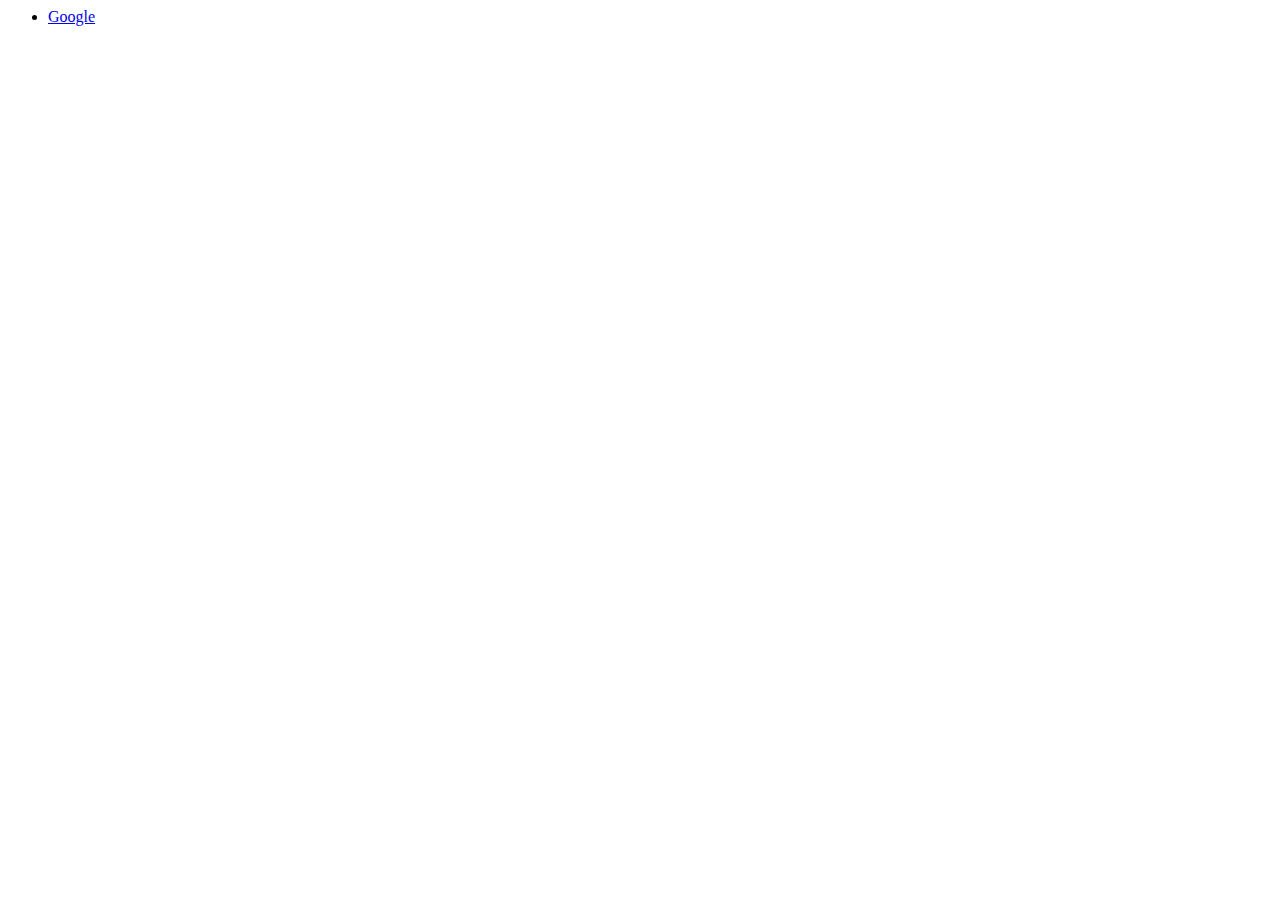
==== index.html @ 9d8bacf6 "Replaced image assets along with data set and started working on the navbar" ====
<html lang="en-us">
  <head>

    <meta charset="UTF-8">
    <meta name="viewport" content="width=device-width, initial-scale=1.0">

    <title>Bootstrap Visualization Dashboard</title>

    <!-- Boostrap Stylesheet -->
    <link rel="stylesheet" href="assets/css/bootstrap.min.css" media="screen">

    <!-- Our own CSS stylesheet -->
    <link rel="stylesheet" href="assets/css/styles.css" media="screen">

  </head>

  <body>
    <!-- Start of navbar -->
    <div class="container">
      <nav class="navbar">
        <ul>
          <li>
            <a href ="https://www.google.com/">Google</a>
        </u1>
    <!-- End of navbar -->

    <!-- Start of container -->
          <!-- Start of Visualizations imageNav Area -->
          <!-- End of the Visualizations imageNav Area -->
    <!-- End of container -->

    <!-- jQuery CDN -->
    <script type="text/javascript" src="https://code.jquery.com/jquery-2.1.4.min.js"></script>

    <!-- Bootstrap CDN -->
    <script src="https://maxcdn.bootstrapcdn.com/bootstrap/3.3.6/js/bootstrap.min.js"></script>
  </body>

</html>
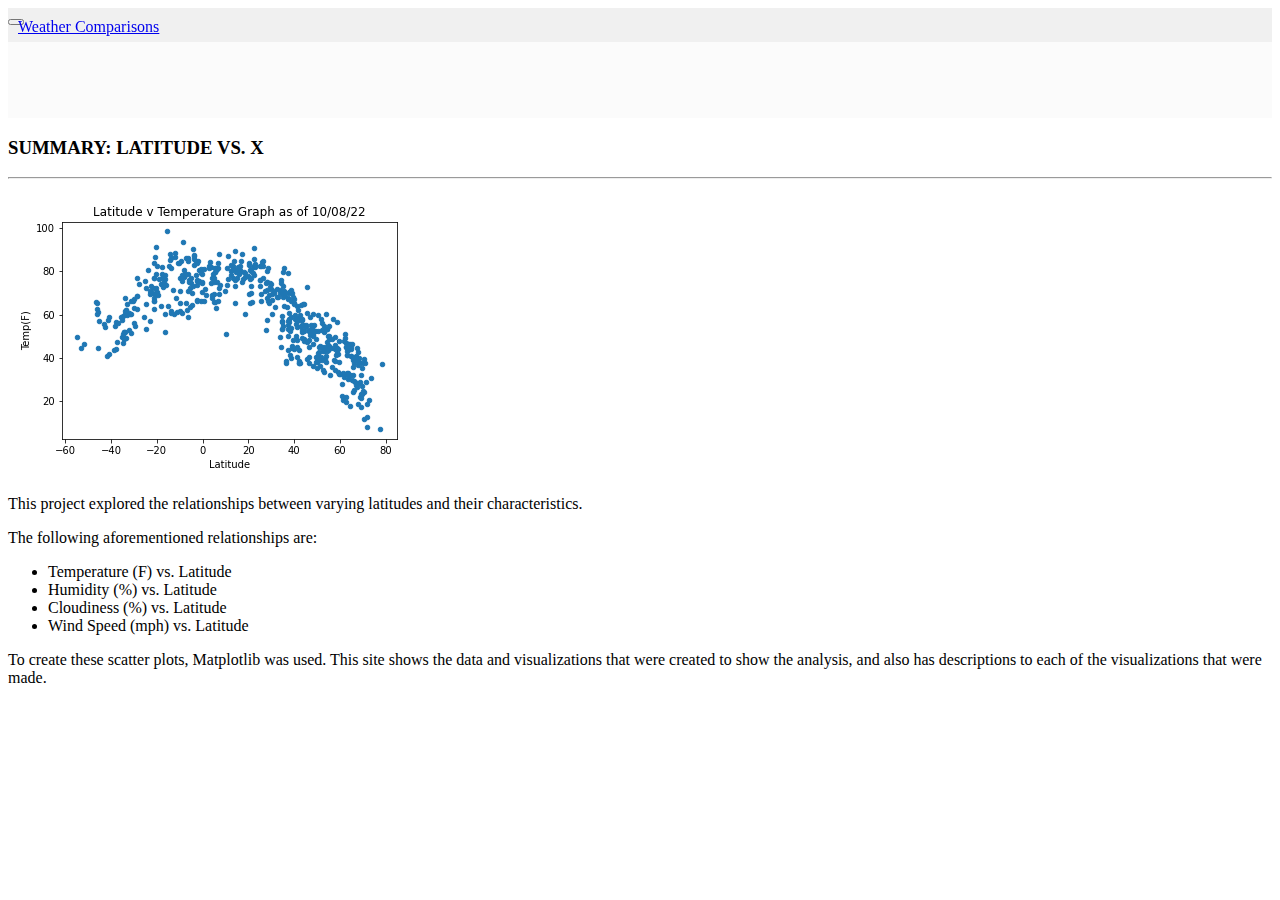
==== commit 9170abc4: "Attempting to create navbar collapsible menu and body paragraphs" ====
--- a/index.html
+++ b/index.html
@@ -1,8 +1,10 @@
+<!DOCTYPE html>
 <html lang="en-us">
   <head>
 
     <meta charset="UTF-8">
     <meta name="viewport" content="width=device-width, initial-scale=1.0">
+    <meta http-equiv="X-UA-Compatible" content="ie=edge">
 
     <title>Bootstrap Visualization Dashboard</title>
 
@@ -16,17 +18,62 @@
 
   <body>
     <!-- Start of navbar -->
-    <div class="container">
-      <nav class="navbar">
-        <ul>
-          <li>
-            <a href ="https://www.google.com/">Google</a>
-        </u1>
+    <nav class="navbar navbar-expand-lg navbar-light bg-light">
+      <a class="navbar-brand" href="https://nebulacrasher.github.io/Web-Design-Challenge/">Weather Comparisons</a>
+      <button class="navbar-toggler" type="button" data-bs-toggle="collapse" data-bs-target="#navbarSupportedContent" aria-controls="navbarSupportedContent" aria-expanded="false" aria-label="Toggle navigation">
+        <span class="navbar-toggler-icon"></span>
+      </button>
+      <div class="collapse navbar-collapse" id="navbarSupportedContent">
+        <ul class="navbar-nav mr-auto">
+          <li class="nav-item active">
+            <a class="nav-link" href="https://nebulacrasher.github.io/Web-Design-Challenge/">Home</a>
+          </li>
+          <li class="nav-item">
+            <a class="nav-link" href="comparison.html">Comparisons</a>
+          </li>
+          <li class="nav-item dropdown">
+            <a class="nav-link dropdown-toggle" href="#" id="navbarDropdown" role="button" data-toggle="dropdown" aria-haspopup="true" aria-expanded="false">
+              Plots
+            </a>
+              <div class="dropdown-menu" aria-labelledby="navbarDropdown">
+                  <a class="dropdown-item" href="visualizations/cloudiness.html">Cloudiness</a>
+                  <a class="dropdown-item" href="visualizations/humidity.html">Humidity</a>
+                  <a class="dropdown-item" href="visualizations/temp.html">Temperature</a>
+                  <a class="dropdown-item" href="visualizations/wind.html">Wind Speed</a>
+            </div>
+          </li>
+          <li class="nav-item">
+            <a class="nav-link disabled" href="data.html">Data</a>
+          </li>
+        </ul>
+      </div>
+    </nav>
     <!-- End of navbar -->
 
     <!-- Start of container -->
+    <div class="container-fluid">
           <!-- Start of Visualizations imageNav Area -->
+          <div class="row">
+            <div class="col-lg-7 col-md-12">
+                <div class="box" style="padding-bottom: 20px;">
+                    <h3 class="title">SUMMARY: LATITUDE VS. X</h3>
+                    <hr>
+                    <img src="assets/images/Fig1.png" class="vizualization rounded float-left" alt="City Latitude vs Max Temperature">
+                    <p> This project explored the relationships between varying latitudes and their characteristics.</p>
+                    <p> The following aforementioned relationships are:<br>
+                        <ul><li>Temperature (F) vs. Latitude</li>
+                            <li>Humidity (%) vs. Latitude</li>
+                          <li>Cloudiness (%) vs. Latitude</li>
+                          <li>Wind Speed (mph) vs. Latitude</li>
+                        </ul>
+                    </p>
+                    <p> To create these scatter plots, Matplotlib was used. This site shows the data and visualizations that
+                        were created to show the analysis, and also has descriptions to each of the visualizations that were made.
+                    </p>
+                </div>
+            </div>
           <!-- End of the Visualizations imageNav Area -->
+    </div>
     <!-- End of container -->
 
     <!-- jQuery CDN -->
--- a/assets/css/styles.css
+++ b/assets/css/styles.css
@@ -0,0 +1,47 @@
+.navbar li{
+    display: inline-block;
+    font-family: 'Times New Roman', Times, serif;
+    background: rgb(6, 93, 6);
+    padding: 20px;
+    position:relative;
+    left:1500px;
+    cursor:pointer;
+    border-radius: 3px;
+}
+.nav-link{
+    color:lightcoral;
+    text-decoration-line: underline;
+} 
+.navbar-brand{
+    position: fixed;
+}
+
+.table-responsive {
+    overflow-x:auto; 
+    overflow-y:auto; 
+    max-height:470px; 
+    max-width: auto;
+  }
+  @media(max-width: 1500px) {
+      .data-container {
+        padding: 1em;
+        text-align: center;
+      }
+      .navbar-expand-lg {
+      background-color: rgb(240, 240, 240);
+      }
+      .navbar div {
+        margin: inherit;
+        background-color: rgb(251, 251, 251);
+      }
+      .navbar-brand {
+        padding: 10px;
+      }
+      button{
+        margin-right: 30px;
+      }
+      button:focus {
+        outline: 1px dotted;
+        outline: auto 5px;
+      }
+    }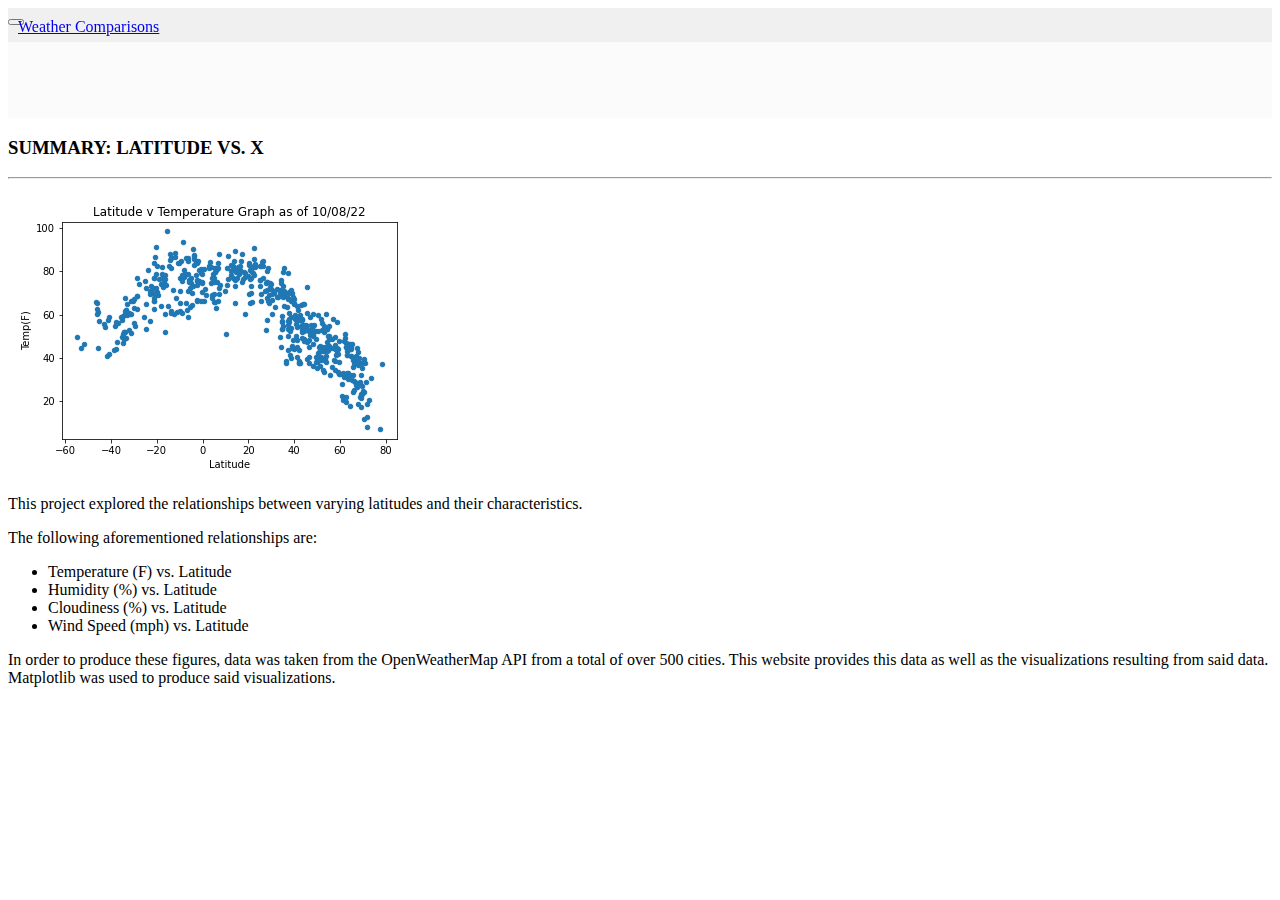
==== commit 92e76fa7: "Updating <p> item" ====
--- a/index.html
+++ b/index.html
@@ -67,8 +67,10 @@
                           <li>Wind Speed (mph) vs. Latitude</li>
                         </ul>
                     </p>
-                    <p> To create these scatter plots, Matplotlib was used. This site shows the data and visualizations that
-                        were created to show the analysis, and also has descriptions to each of the visualizations that were made.
+                    <p> 
+                      In order to produce these figures, data was taken from the OpenWeatherMap API from a total of
+                      over 500 cities. This website provides this data as well as the visualizations resulting from said data.
+                      Matplotlib was used to produce said visualizations.
                     </p>
                 </div>
             </div>
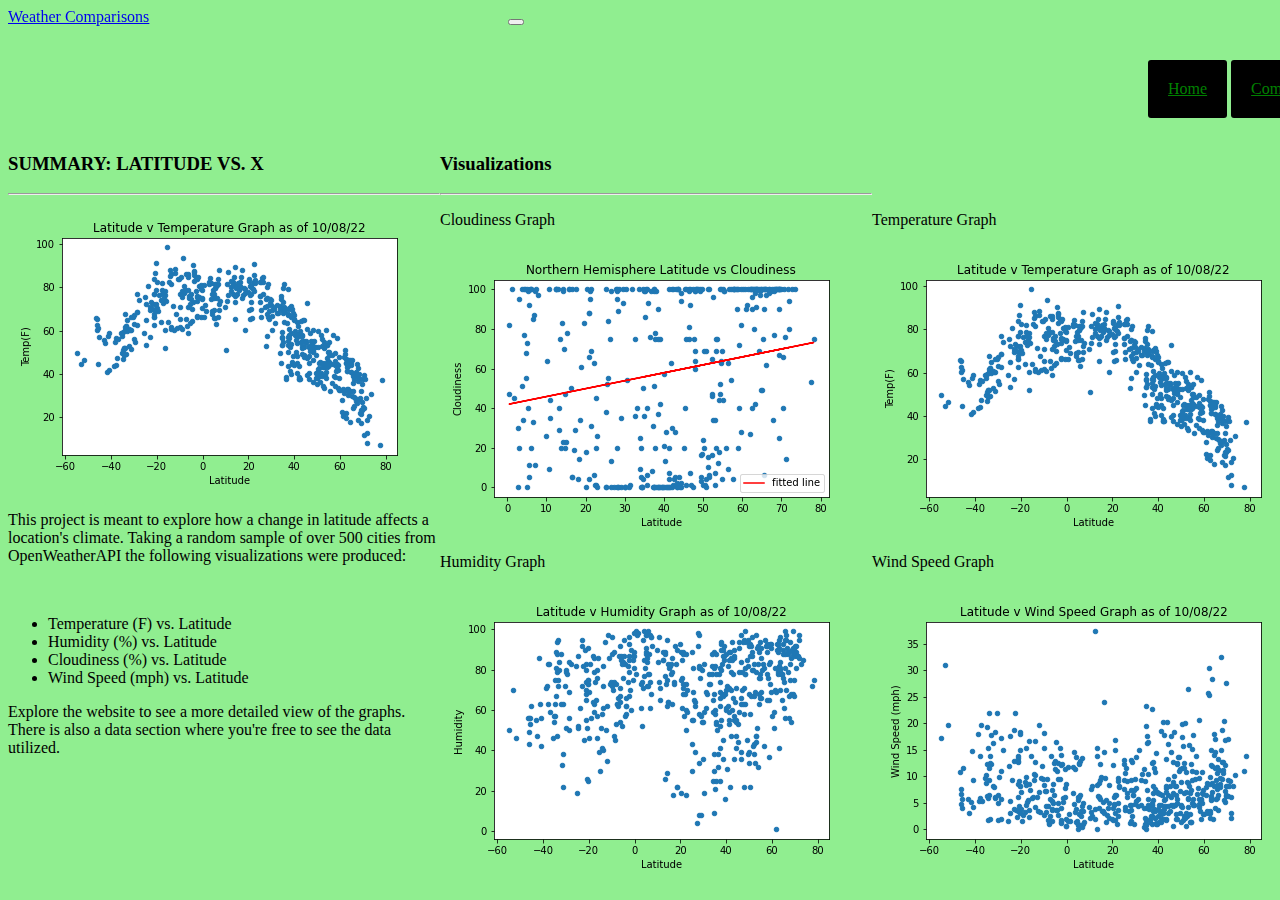
==== commit c61617c9: "Finished website and styling." ====
--- a/index.html
+++ b/index.html
@@ -18,65 +18,78 @@
 
   <body>
     <!-- Start of navbar -->
-    <nav class="navbar navbar-expand-lg navbar-light bg-light">
+    <nav class="navbar navbar-expand-md navbar-dark bg-dark">
       <a class="navbar-brand" href="https://nebulacrasher.github.io/Web-Design-Challenge/">Weather Comparisons</a>
-      <button class="navbar-toggler" type="button" data-bs-toggle="collapse" data-bs-target="#navbarSupportedContent" aria-controls="navbarSupportedContent" aria-expanded="false" aria-label="Toggle navigation">
+      <button class="navbar-toggler" type="button" data-toggle="collapse" data-target="#navbarNav" aria-controls="navbarNav" aria-expanded="false" aria-label="Toggle navigation">
         <span class="navbar-toggler-icon"></span>
       </button>
-      <div class="collapse navbar-collapse" id="navbarSupportedContent">
-        <ul class="navbar-nav mr-auto">
-          <li class="nav-item active">
-            <a class="nav-link" href="https://nebulacrasher.github.io/Web-Design-Challenge/">Home</a>
-          </li>
-          <li class="nav-item">
-            <a class="nav-link" href="comparison.html">Comparisons</a>
-          </li>
-          <li class="nav-item dropdown">
-            <a class="nav-link dropdown-toggle" href="#" id="navbarDropdown" role="button" data-toggle="dropdown" aria-haspopup="true" aria-expanded="false">
-              Plots
-            </a>
-              <div class="dropdown-menu" aria-labelledby="navbarDropdown">
-                  <a class="dropdown-item" href="visualizations/cloudiness.html">Cloudiness</a>
-                  <a class="dropdown-item" href="visualizations/humidity.html">Humidity</a>
-                  <a class="dropdown-item" href="visualizations/temp.html">Temperature</a>
-                  <a class="dropdown-item" href="visualizations/wind.html">Wind Speed</a>
-            </div>
-          </li>
-          <li class="nav-item">
-            <a class="nav-link disabled" href="data.html">Data</a>
-          </li>
-        </ul>
-      </div>
+        <div class="collapse navbar-collapse" id="navbarNav">
+          <ul class="navbar-nav ml-auto">
+            <li class="nav-item">
+              <a class="nav-link" href="https://nebulacrasher.github.io/Web-Design-Challenge/">Home</a>
+            </li>
+            <li class="nav-item">
+              <a class="nav-link" href="comparison.html">Comparisons</a>
+            </li>
+            <li class="nav-item">
+              <a class="nav-link" href="data.html">Data</a>
+            </li>
+            <li class="nav-item dropdown">
+              <a class="nav-link dropdown-toggle" id="navbarDropdown" role="button" data-toggle="dropdown" aria-haspopup="true" aria-expanded="false">Plots</a>
+                <div class="dropdown-menu" aria-labelledby="dropdownMenuLink">
+                    <a class="dropdown-item" href="visualizations/cloudiness.html">Cloudiness</a>
+                    <a class="dropdown-item" href="visualizations/humidity.html">Humidity</a>
+                    <a class="dropdown-item" href="visualizations/temp.html">Temperature</a>
+                    <a class="dropdown-item" href="visualizations/wind.html">Wind Speed</a>
+                </div>
+            </li>
+          </ul>
+        </div>
     </nav>
     <!-- End of navbar -->
 
-    <!-- Start of container -->
-    <div class="container-fluid">
-          <!-- Start of Visualizations imageNav Area -->
-          <div class="row">
-            <div class="col-lg-7 col-md-12">
-                <div class="box" style="padding-bottom: 20px;">
-                    <h3 class="title">SUMMARY: LATITUDE VS. X</h3>
-                    <hr>
-                    <img src="assets/images/Fig1.png" class="vizualization rounded float-left" alt="City Latitude vs Max Temperature">
-                    <p> This project explored the relationships between varying latitudes and their characteristics.</p>
-                    <p> The following aforementioned relationships are:<br>
-                        <ul><li>Temperature (F) vs. Latitude</li>
-                            <li>Humidity (%) vs. Latitude</li>
-                          <li>Cloudiness (%) vs. Latitude</li>
-                          <li>Wind Speed (mph) vs. Latitude</li>
-                        </ul>
-                    </p>
-                    <p> 
-                      In order to produce these figures, data was taken from the OpenWeatherMap API from a total of
-                      over 500 cities. This website provides this data as well as the visualizations resulting from said data.
-                      Matplotlib was used to produce said visualizations.
-                    </p>
-                </div>
-            </div>
-          <!-- End of the Visualizations imageNav Area -->
+<!-- Start of container -->
+<div class="container-fluid">
+  <div class="column-md-4">
+      <h3 class="title">SUMMARY: LATITUDE VS. X</h3><hr>
+      <img src="assets/images/temp.png" class="vizualization rounded float-left" alt="City Latitude vs Max Temperature">
+      <p> This project is meant to explore how a change in latitude affects a location's climate. Taking a random sample of over 500 cities
+        from OpenWeatherAPI the following visualizations were produced:
+      </p><br>
+      <p>
+        <ul><li>Temperature (F) vs. Latitude</li>
+            <li>Humidity (%) vs. Latitude</li>
+            <li>Cloudiness (%) vs. Latitude</li>
+            <li>Wind Speed (mph) vs. Latitude</li>
+          </ul>
+      </p>
+      <p> Explore the website to see a more detailed view of the graphs. There is also a data section where you're free to see the data utilized.</p>
+  </div>
+  <div class = "column-md-8">
+    <div class = "column-sm">
+      <h3>Visualizations</h3><hr>
+      <p>Cloudiness Graph</p>
+      <a href="visualizations/cloudiness.html">
+      <img class = "image" src="assets/images/cloudiness.png" alt="Cloudiness Graph">
+      </a>
+      <p>Humidity Graph</p>
+      <a href="visualizations/humidity.html">
+      <img class = "image" src="assets/images/humidity.png" alt="Humidity Graph">
+      </a>
     </div>
-    <!-- End of container -->
+    <div class = "column-sm">
+      <p>Temperature Graph</p>
+      <a href="visualizations/temp.html">
+      <img class = "image" src="assets/images/temp.png" alt="Temperature Graph">
+      </a>
+      <p>Wind Speed Graph</p>
+      <a href="visualizations/wind.html">
+      <img class = "image" src="assets/images/wind.png" alt="Wind Speed Graph">
+      </a>
+    </div>
+  </div>
+</div>
+<!-- End of container -->
 
     <!-- jQuery CDN -->
     <script type="text/javascript" src="https://code.jquery.com/jquery-2.1.4.min.js"></script>
--- a/assets/css/styles.css
+++ b/assets/css/styles.css
@@ -1,47 +1,68 @@
 .navbar li{
     display: inline-block;
     font-family: 'Times New Roman', Times, serif;
-    background: rgb(6, 93, 6);
+    background: rgb(0, 0, 0);
     padding: 20px;
     position:relative;
-    left:1500px;
+    left:1100px;
     cursor:pointer;
     border-radius: 3px;
 }
 .nav-link{
-    color:lightcoral;
+    color:green;
     text-decoration-line: underline;
 } 
 .navbar-brand{
     position: fixed;
 }
-
-.table-responsive {
-    overflow-x:auto; 
-    overflow-y:auto; 
-    max-height:470px; 
-    max-width: auto;
-  }
-  @media(max-width: 1500px) {
-      .data-container {
-        padding: 1em;
-        text-align: center;
-      }
-      .navbar-expand-lg {
-      background-color: rgb(240, 240, 240);
-      }
-      .navbar div {
-        margin: inherit;
-        background-color: rgb(251, 251, 251);
-      }
-      .navbar-brand {
-        padding: 10px;
-      }
-      button{
-        margin-right: 30px;
-      }
-      button:focus {
-        outline: 1px dotted;
-        outline: auto 5px;
-      }
-    }+.navbar-toggler{
+    position:relative;
+    left:500px;
+}
+.dropdown-menu{
+    background-color:rgb(0, 0, 0);
+}
+.dropdown-item{
+    color:red;
+}
+body{
+    background-color:lightgreen;
+}
+.container-fluid{
+    display:flex;
+    flex-direction: row;
+    flex-wrap: nowrap;
+}
+.column-md-8{
+    display:flex;
+    flex-flow:row;
+    align-items: flex-end;
+}
+.table-response-lg{
+    text-align: center;
+}
+table,tr,td,th{
+    padding: 10px;
+    border: 1px solid black;
+    background-color: antiquewhite;
+    color:red;
+}
+@media(max-width: 992px) {
+    .container {
+      text-align: center;
+    }
+    .navbar-li{
+    background-color: rgb(199, 137, 23);
+    }
+    .navbar {
+      max-height: none;
+      padding: inherit;
+    }
+    .navbar-items{
+      margin: inherit;
+      background-color: rgb(19, 185, 61);
+    }
+    .navbar-brand {
+      padding: 10px;
+    }
+}